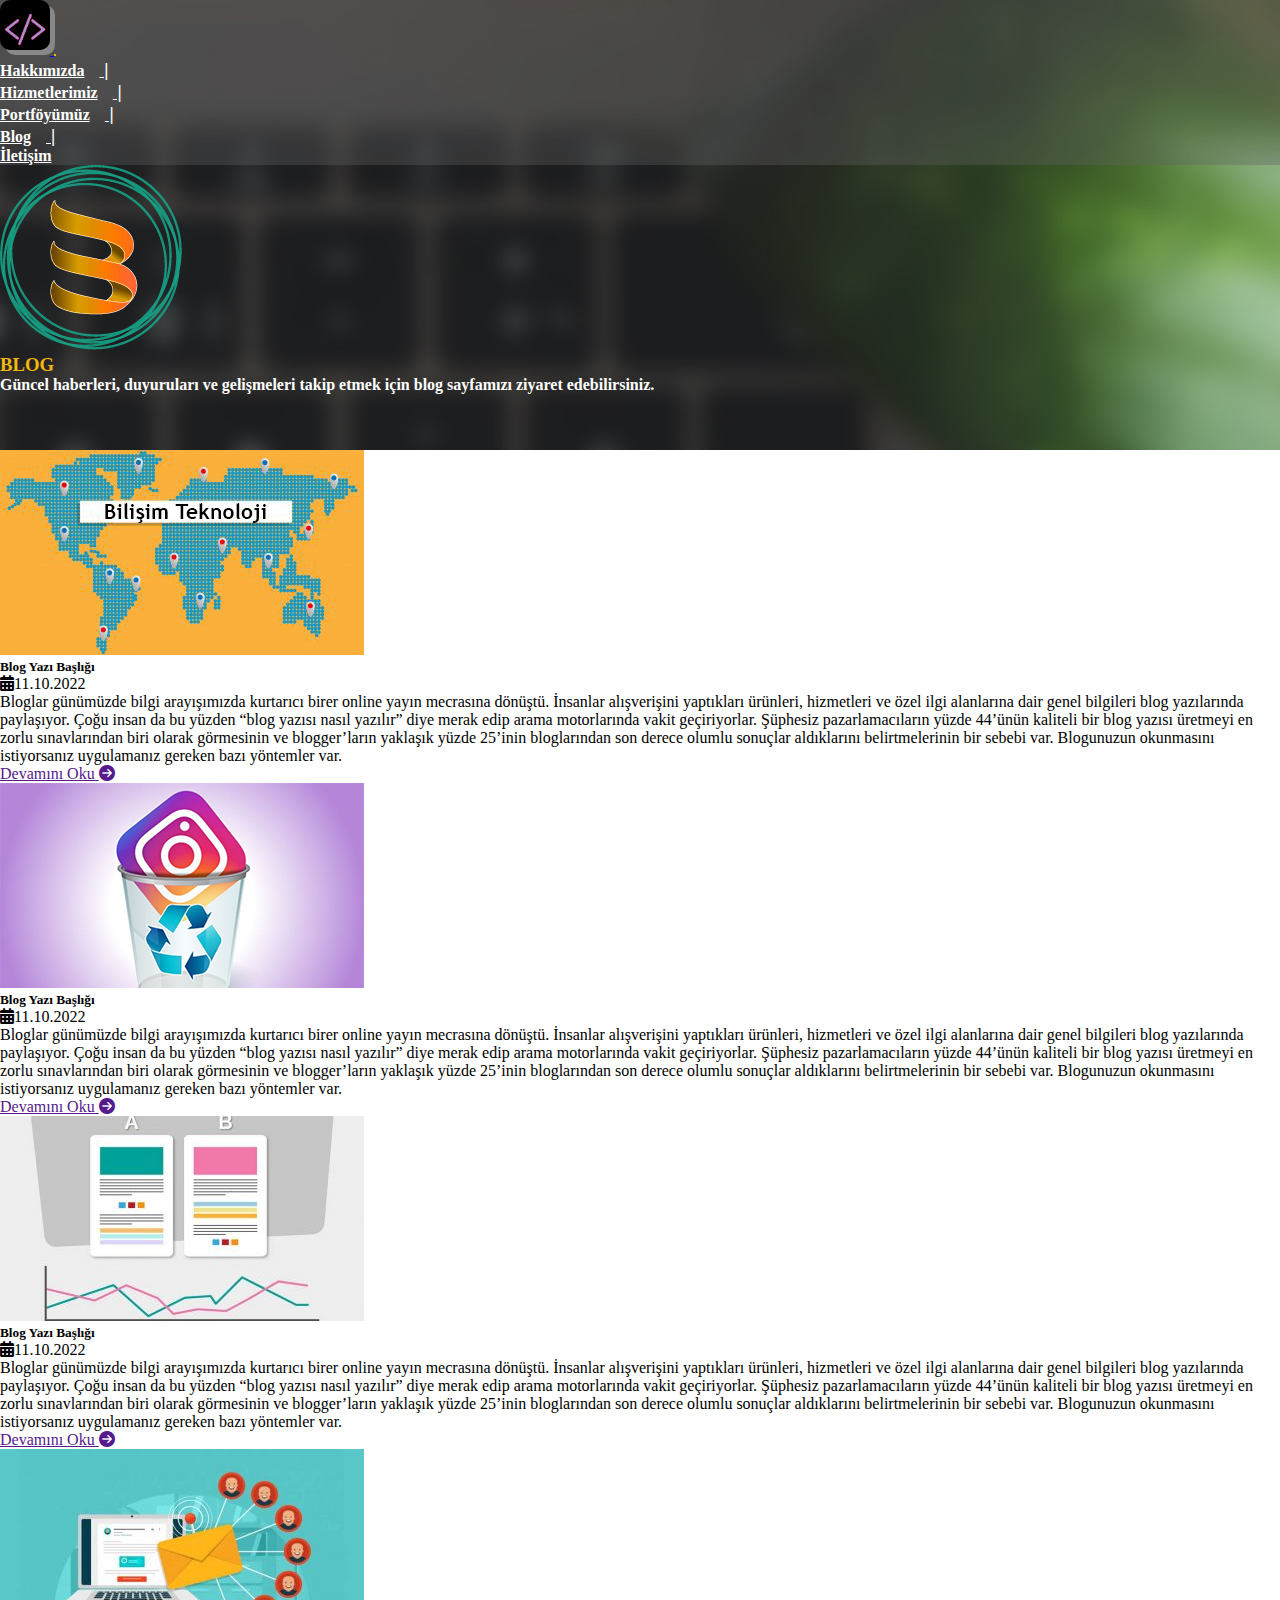
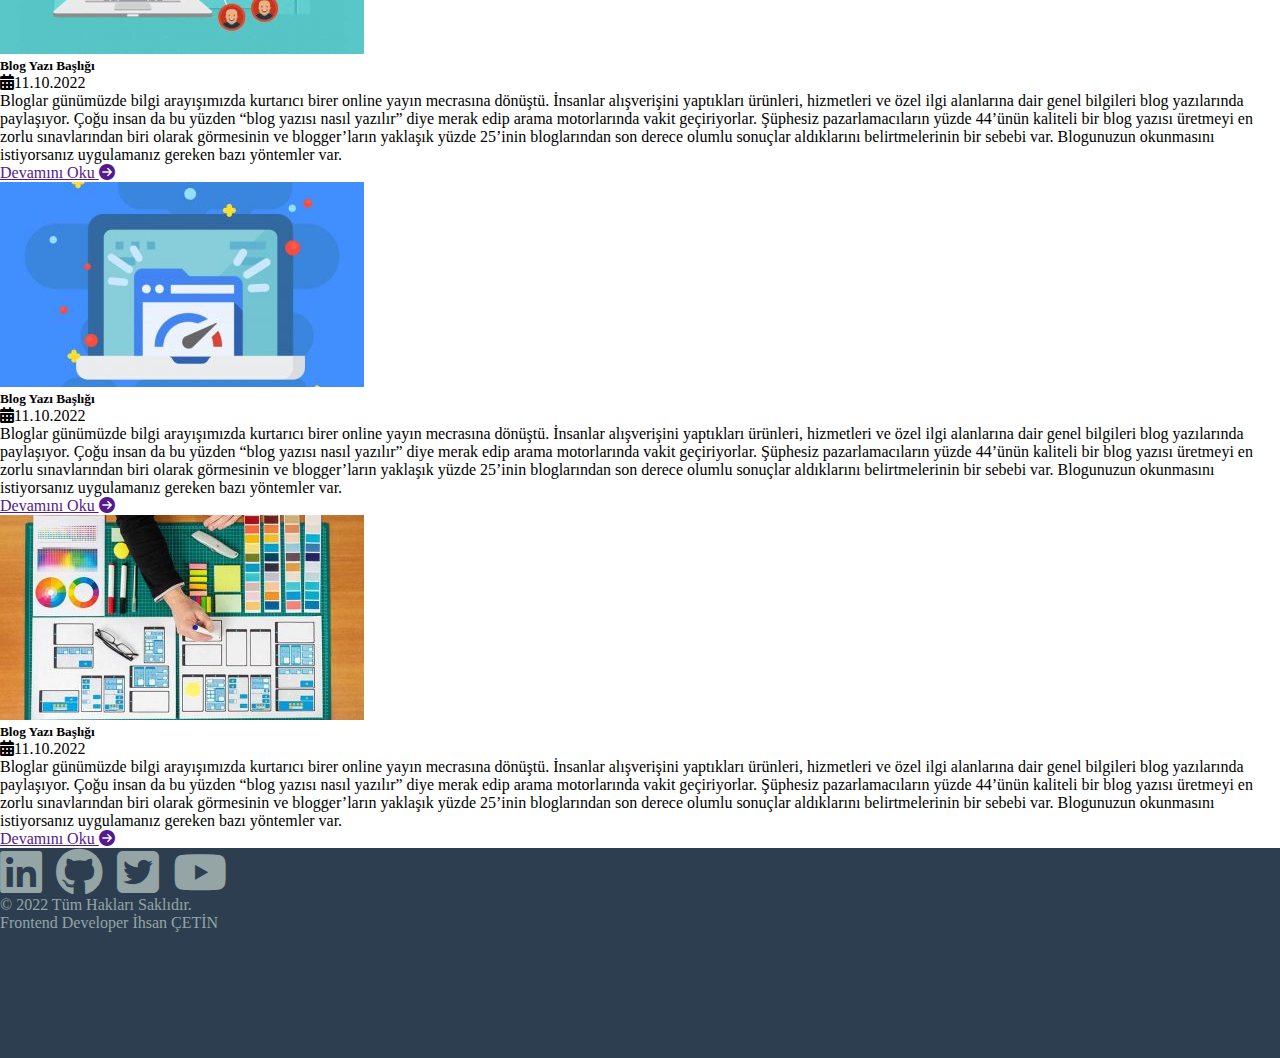
==== blog.html @ c1eef193 "Bootstrap 5 Kullnarak oluşturulan web sitesi" ====
<!DOCTYPE html>
<html lang="en">
  <head>
    <meta charset="utf-8" />
    <meta name="viewport" content="width=device-width, initial-scale=1" />
    <title>Bootstrap demo</title>
    <link
      href="https://cdn.jsdelivr.net/npm/bootstrap@5.2.2/dist/css/bootstrap.min.css"
      rel="stylesheet"
      integrity="sha384-Zenh87qX5JnK2Jl0vWa8Ck2rdkQ2Bzep5IDxbcnCeuOxjzrPF/et3URy9Bv1WTRi"
      crossorigin="anonymous"
    />
    <link
      href="	https://cdn.jsdelivr.net/npm/bootstrap@5.2.2/dist/css/bootstrap.min.css"
    />
    <link href="./bootstrap.css" rel="stylesheet" />
    <link
      rel="stylesheet"
      href="https://cdnjs.cloudflare.com/ajax/libs/font-awesome/6.2.0/css/all.min.css"
    />

  </head>

  <body>
    <div class="ust-kisim-ortak">
      <nav class="navbar navbar-expand-lg nav-bg">
        <div class="container p-0">
          <a class="navbar-brand" href="index.html">
            <img src="./resimler/logo.png" alt="logo" class="img-fluid logo" />
          </a>
          <button
          class="navbar-toggler"
          type="button"
          data-bs-toggle="collapse"
          data-bs-target="#navbarSupportedContent"
          aria-controls="navbarSupportedContent"
          aria-expanded="false"
          aria-label="Toggle navigation"
        >
          <span class="navbar-toggler-icon"></span>
        </button>
          <div class="collapse navbar-collapse" id="navbarSupportedContent">
            <ul class="navbar-nav ms-auto mb-2 mb-lg-0 pozisyon">
              <li class="nav-item p-1">
                <a class="nav-link d-flex" aria-current="page" href="hakkimizda.html"
                  >Hakkımızda<span class="ayrac"> | </span></a
                >
              </li>
              <li class="nav-item p-1">
                <a class="nav-link d-flex" href="hizmetlerimiz.html"
                  >Hizmetlerimiz<span class="ayrac"> | </span></a
                >
              </li>
              <li class="nav-item p-1">
                <a class="nav-link d-flex" href="portfoy.html"
                  >Portföyümüz<span class="ayrac"> | </span></a
                >
              </li>
              <li class="nav-item p-1">
                <a class="nav-link d-flex" href="blog.html"
                  >Blog<span class="ayrac"> | </span></a
                >
              </li>
              <li class="nav-item p-1">
                <a class="nav-link d-flex" href="iletisim.html">İletişim</a>
              </li>
            </ul>
          </div>
        </div>
      </nav>
      <div class="container">
        <div class="row">
          <div
            class="col-md-12 d-flex align-items-center header-yuk"
          >
            <img
              src="./resimler/logo-2.png"
              alt="orta-logo"
              class="img-fluid"
            />
            <div class="sayfa-baslik ms-4 ">
              <h3>BLOG</h3>
              <p>Güncel haberleri, duyuruları ve gelişmeleri takip etmek için blog sayfamızı ziyaret edebilirsiniz.</p>
          </div>
           
          </div>
        </div>
      </div>
    </div>
   
      <div class="container my-5">
        <div class="row">
          <div class="col-md-4">
            <img src="./resimler/blog/blog-gorsel-1.jpg" class="img-fluid w-100">
            <h5 class="my-3">Blog Yazı Başlığı</h5>
            <p class="text-black-50"><i class="fa-solid fa-calendar-days me-2"></i>11.10.2022</p>
            <div>
            <p class="my-2">Bloglar günümüzde bilgi arayışımızda kurtarıcı birer online yayın mecrasına dönüştü. İnsanlar alışverişini yaptıkları ürünleri, hizmetleri ve özel ilgi alanlarına dair genel bilgileri blog yazılarında paylaşıyor. Çoğu insan da bu yüzden “blog yazısı nasıl yazılır” diye merak edip arama motorlarında vakit geçiriyorlar. Şüphesiz pazarlamacıların yüzde 44’ünün kaliteli bir blog yazısı üretmeyi en zorlu sınavlarından biri olarak görmesinin ve blogger’ların yaklaşık yüzde 25’inin bloglarından son derece olumlu sonuçlar aldıklarını belirtmelerinin bir sebebi var. Blogunuzun okunmasını istiyorsanız uygulamanız gereken bazı yöntemler var.</p></div>
            <p class="text-end devam"> <a class="text-black-50 text-decoration-none" href="">Devamını Oku <i class="fa-solid fa-circle-arrow-right ms-1"></i></a></p>
          </div>
          <div class="col-md-4">
            <img src="./resimler/blog/blog-gorsel-2.jpg" class="img-fluid w-100">
            <h5 class="my-3">Blog Yazı Başlığı</h5>
            <p class="text-black-50"><i class="fa-solid fa-calendar-days me-2"></i>11.10.2022</p>
            <div>
            <p class="my-2">Bloglar günümüzde bilgi arayışımızda kurtarıcı birer online yayın mecrasına dönüştü. İnsanlar alışverişini yaptıkları ürünleri, hizmetleri ve özel ilgi alanlarına dair genel bilgileri blog yazılarında paylaşıyor. Çoğu insan da bu yüzden “blog yazısı nasıl yazılır” diye merak edip arama motorlarında vakit geçiriyorlar. Şüphesiz pazarlamacıların yüzde 44’ünün kaliteli bir blog yazısı üretmeyi en zorlu sınavlarından biri olarak görmesinin ve blogger’ların yaklaşık yüzde 25’inin bloglarından son derece olumlu sonuçlar aldıklarını belirtmelerinin bir sebebi var. Blogunuzun okunmasını istiyorsanız uygulamanız gereken bazı yöntemler var.</p></div>
            <p class="text-end devam"> <a class="text-black-50 text-decoration-none" href="">Devamını Oku <i class="fa-solid fa-circle-arrow-right ms-1"></i></a></p>
          </div>
          <div class="col-md-4">
            <img src="./resimler/blog/blog-gorsel-3.jpg" class="img-fluid w-100">
            <h5 class="my-3">Blog Yazı Başlığı</h5>
            <p class="text-black-50"><i class="fa-solid fa-calendar-days me-2"></i>11.10.2022</p>
            <div>
            <p class="my-2">Bloglar günümüzde bilgi arayışımızda kurtarıcı birer online yayın mecrasına dönüştü. İnsanlar alışverişini yaptıkları ürünleri, hizmetleri ve özel ilgi alanlarına dair genel bilgileri blog yazılarında paylaşıyor. Çoğu insan da bu yüzden “blog yazısı nasıl yazılır” diye merak edip arama motorlarında vakit geçiriyorlar. Şüphesiz pazarlamacıların yüzde 44’ünün kaliteli bir blog yazısı üretmeyi en zorlu sınavlarından biri olarak görmesinin ve blogger’ların yaklaşık yüzde 25’inin bloglarından son derece olumlu sonuçlar aldıklarını belirtmelerinin bir sebebi var. Blogunuzun okunmasını istiyorsanız uygulamanız gereken bazı yöntemler var.</p></div>
            <p class="text-end devam"> <a class="text-black-50 text-decoration-none" href="">Devamını Oku <i class="fa-solid fa-circle-arrow-right ms-1"></i></a></p>
          </div>
        </div>
        <div class="row mt-4">
          <div class="col-md-4">
            <img src="./resimler/blog/blog-gorsel-4.jpg" class="img-fluid w-100">
            <h5 class="my-3">Blog Yazı Başlığı</h5>
            <p class="text-black-50"><i class="fa-solid fa-calendar-days me-2"></i>11.10.2022</p>
            <div>
            <p class="my-2">Bloglar günümüzde bilgi arayışımızda kurtarıcı birer online yayın mecrasına dönüştü. İnsanlar alışverişini yaptıkları ürünleri, hizmetleri ve özel ilgi alanlarına dair genel bilgileri blog yazılarında paylaşıyor. Çoğu insan da bu yüzden “blog yazısı nasıl yazılır” diye merak edip arama motorlarında vakit geçiriyorlar. Şüphesiz pazarlamacıların yüzde 44’ünün kaliteli bir blog yazısı üretmeyi en zorlu sınavlarından biri olarak görmesinin ve blogger’ların yaklaşık yüzde 25’inin bloglarından son derece olumlu sonuçlar aldıklarını belirtmelerinin bir sebebi var. Blogunuzun okunmasını istiyorsanız uygulamanız gereken bazı yöntemler var.</p></div>
            <p class="text-end devam"> <a class="text-black-50 text-decoration-none" href="">Devamını Oku <i class="fa-solid fa-circle-arrow-right ms-1"></i></a></p>
          </div>
          <div class="col-md-4">
            <img src="./resimler/blog/blog-gorsel-5.jpg" class="img-fluid w-100">
            <h5 class="my-3">Blog Yazı Başlığı</h5>
            <p class="text-black-50"><i class="fa-solid fa-calendar-days me-2"></i>11.10.2022</p>
            <div>
            <p class="my-2">Bloglar günümüzde bilgi arayışımızda kurtarıcı birer online yayın mecrasına dönüştü. İnsanlar alışverişini yaptıkları ürünleri, hizmetleri ve özel ilgi alanlarına dair genel bilgileri blog yazılarında paylaşıyor. Çoğu insan da bu yüzden “blog yazısı nasıl yazılır” diye merak edip arama motorlarında vakit geçiriyorlar. Şüphesiz pazarlamacıların yüzde 44’ünün kaliteli bir blog yazısı üretmeyi en zorlu sınavlarından biri olarak görmesinin ve blogger’ların yaklaşık yüzde 25’inin bloglarından son derece olumlu sonuçlar aldıklarını belirtmelerinin bir sebebi var. Blogunuzun okunmasını istiyorsanız uygulamanız gereken bazı yöntemler var.</p></div>
            <p class="text-end devam"> <a class="text-black-50 text-decoration-none" href="">Devamını Oku <i class="fa-solid fa-circle-arrow-right ms-1"></i></a></p>
          </div>
          <div class="col-md-4">
            <img src="./resimler/blog/blog-gorsel-6.jpg" class="img-fluid w-100">
            <h5 class="my-3">Blog Yazı Başlığı</h5>
            <p class="text-black-50"><i class="fa-solid fa-calendar-days me-2"></i>11.10.2022</p>
            <div>
            <p class="my-2">Bloglar günümüzde bilgi arayışımızda kurtarıcı birer online yayın mecrasına dönüştü. İnsanlar alışverişini yaptıkları ürünleri, hizmetleri ve özel ilgi alanlarına dair genel bilgileri blog yazılarında paylaşıyor. Çoğu insan da bu yüzden “blog yazısı nasıl yazılır” diye merak edip arama motorlarında vakit geçiriyorlar. Şüphesiz pazarlamacıların yüzde 44’ünün kaliteli bir blog yazısı üretmeyi en zorlu sınavlarından biri olarak görmesinin ve blogger’ların yaklaşık yüzde 25’inin bloglarından son derece olumlu sonuçlar aldıklarını belirtmelerinin bir sebebi var. Blogunuzun okunmasını istiyorsanız uygulamanız gereken bazı yöntemler var.</p></div>
            <p class="text-end devam"> <a class="text-black-50 text-decoration-none" href="">Devamını Oku <i class="fa-solid fa-circle-arrow-right ms-1"></i></a></p>
          </div>
        </div>
      </div>
    <div class="container-fluid footer">
      <div class="row">
        <div class="col-md-12 d-flex flex-column justify-content-center align-items-center footer-sutun">
          <div class="icons">
            <i class="fa-brands fa-linkedin fa-3x"></i>
            <i class="fa-brands fa-github fa-3x"></i>
            <i class="fa-brands fa-twitter-square fa-3x"></i>
            <i class="fa-brands fa-youtube fa-3x"></i>
            <p class="text-center mt-3">© 2022 Tüm Hakları Saklıdır.</p>
            <p class="text-center">Frontend Developer İhsan ÇETİN</p>
          </div>
        </div>
      </div>
    </div>


    <script src="https://cdn.jsdelivr.net/npm/bootstrap@5.2.2/dist/js/bootstrap.bundle.min.js"></script>
    <script
      src="https://cdn.jsdelivr.net/npm/bootstrap@5.2.2/dist/js/bootstrap.bundle.min.js"
      integrity="sha384-OERcA2EqjJCMA+/3y+gxIOqMEjwtxJY7qPCqsdltbNJuaOe923+mo//f6V8Qbsw3"
      crossorigin="anonymous"
    ></script>
  </body>
</html>
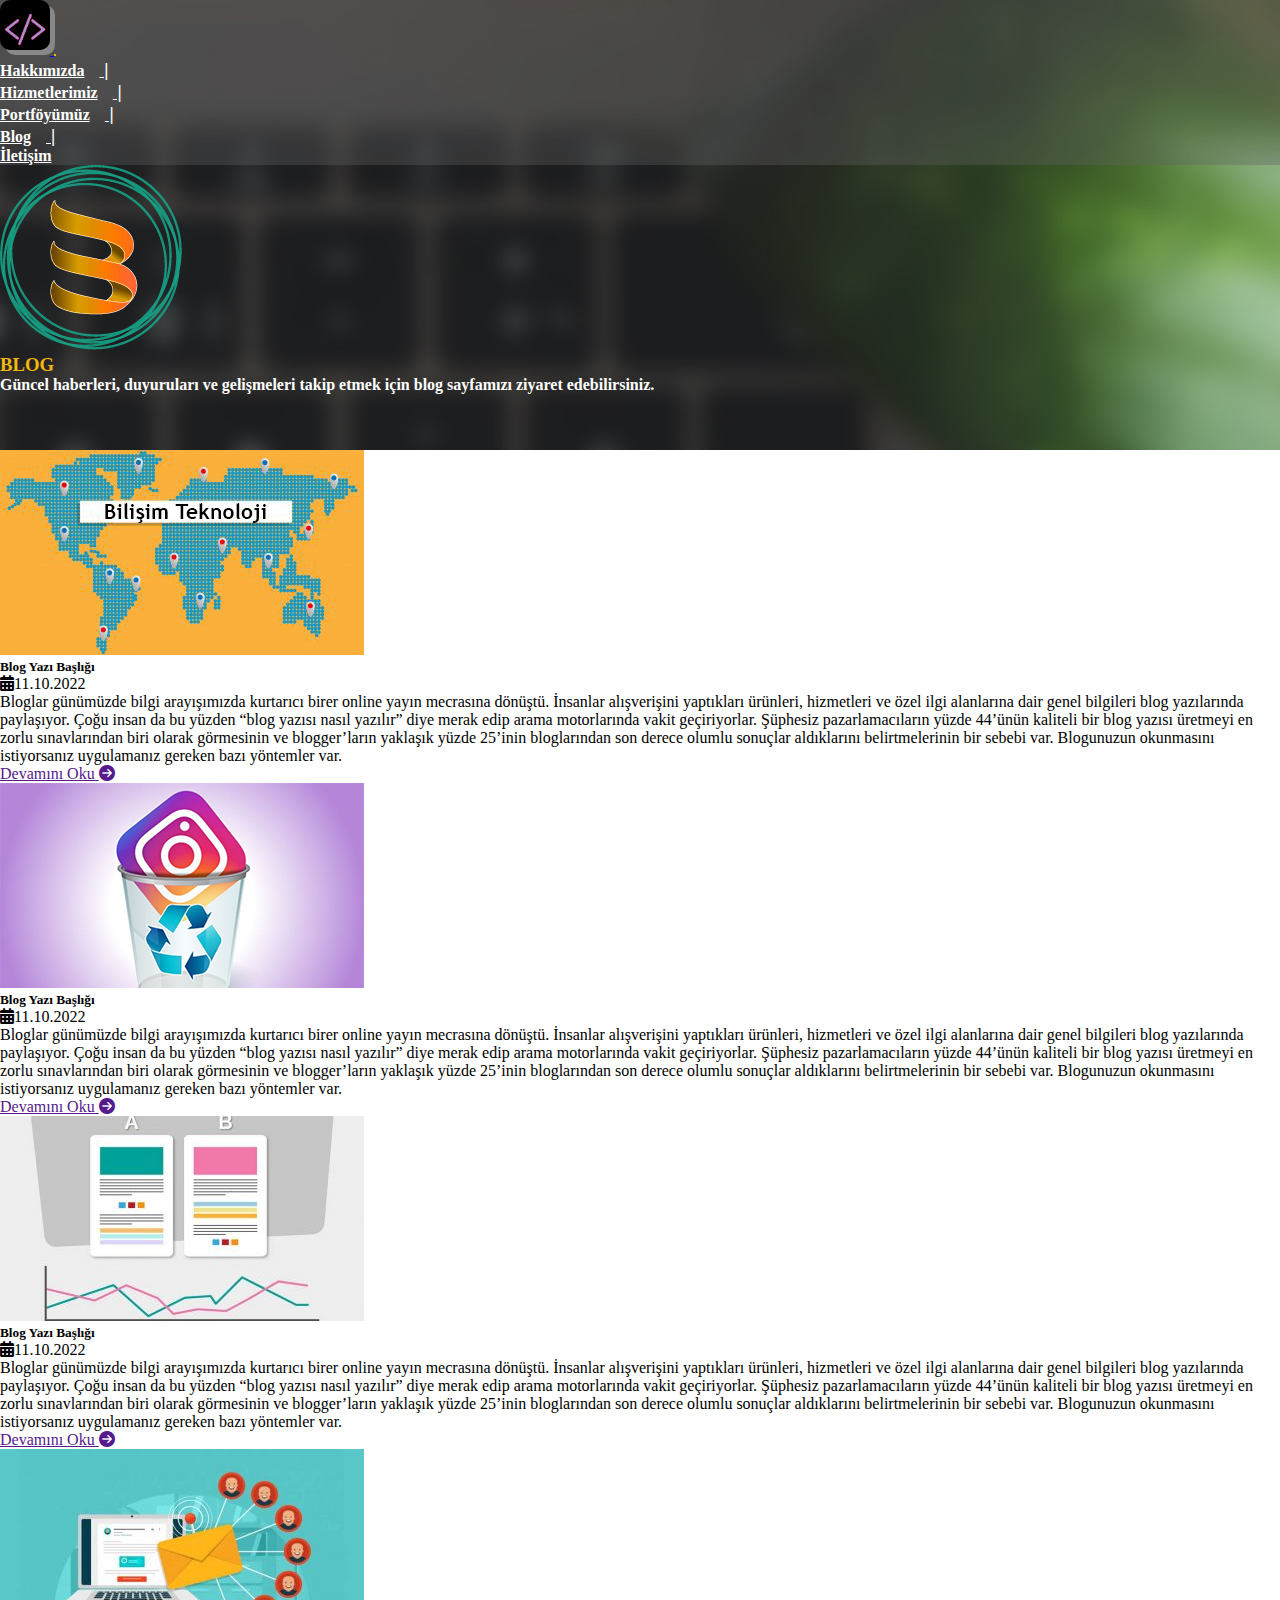
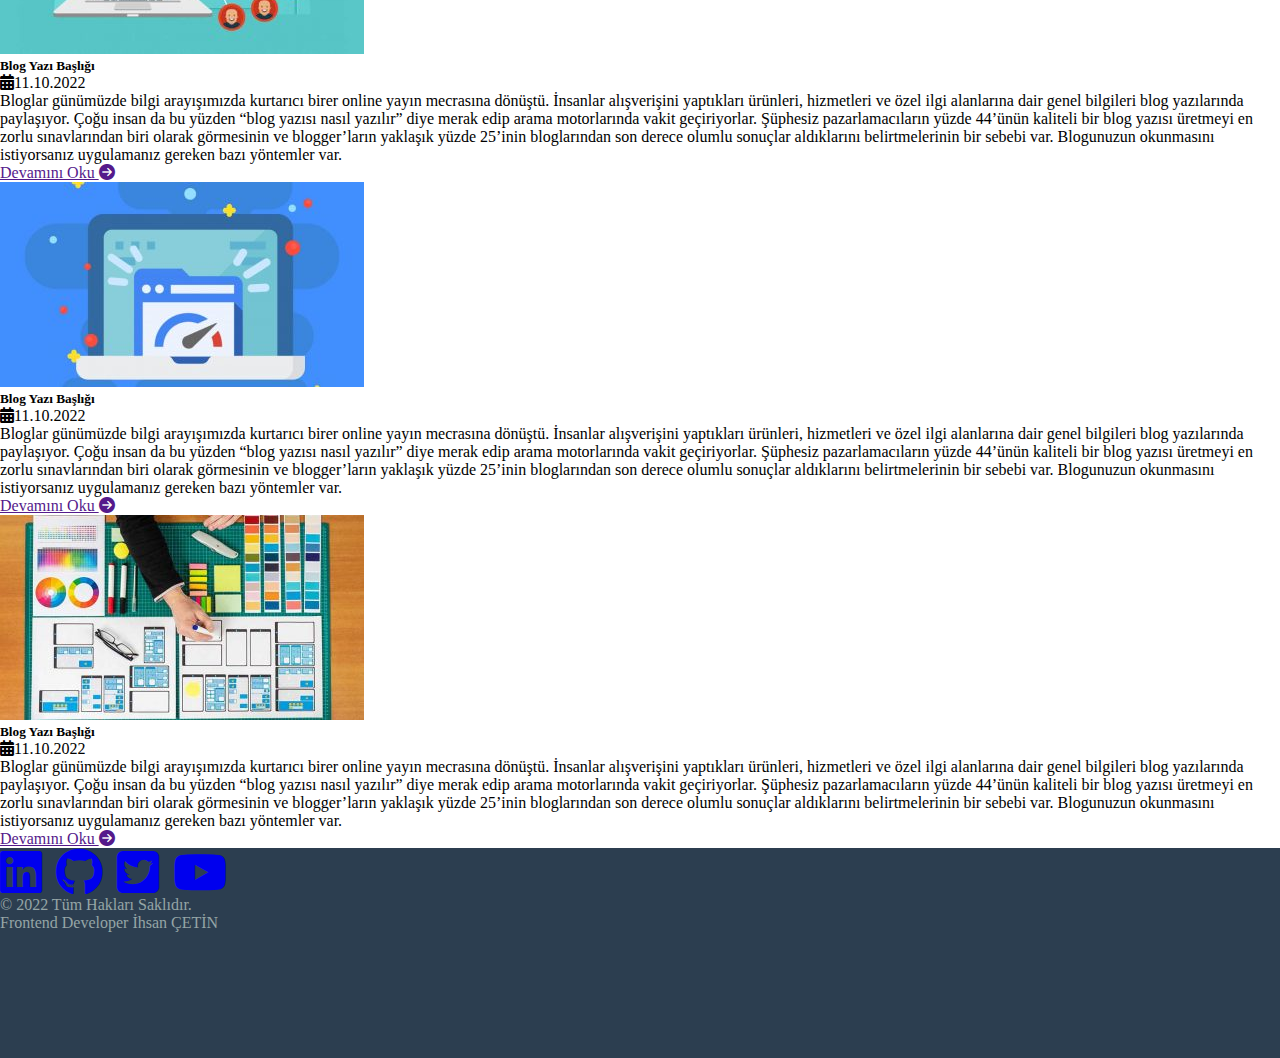
==== commit ee4a6d95: "Footer kısmı düzenlenmiştir." ====
--- a/blog.html
+++ b/blog.html
@@ -142,20 +142,21 @@
           </div>
         </div>
       </div>
-    <div class="container-fluid footer">
-      <div class="row">
-        <div class="col-md-12 d-flex flex-column justify-content-center align-items-center footer-sutun">
-          <div class="icons">
-            <i class="fa-brands fa-linkedin fa-3x"></i>
-            <i class="fa-brands fa-github fa-3x"></i>
-            <i class="fa-brands fa-twitter-square fa-3x"></i>
-            <i class="fa-brands fa-youtube fa-3x"></i>
-            <p class="text-center mt-3">© 2022 Tüm Hakları Saklıdır.</p>
-            <p class="text-center">Frontend Developer İhsan ÇETİN</p>
+      <div class="container-fluid footer">
+        <div class="row">
+          <div class="col-md-12 d-flex flex-column justify-content-center align-items-center footer-sutun">
+            <div class="icons">
+              <a href="https://www.linkedin.com/in/ihsan-cetinn/" target="_blank"><i class="fa-brands fa-linkedin fa-3x"></i></a>
+              <a href="https://github.com/ihsancetinn" target="_blank"><i class="fa-brands fa-github fa-3x"></i></a>
+              <a href="https://twitter.com/ihsancet50" target="_blank"><i class="fa-brands fa-twitter-square fa-3x"></i></a>
+              <a href="https://www.youtube.com/c/fenerbahce" target="_blank"><i class="fa-brands fa-youtube fa-3x"></i></a>
+              
+              <p class="text-center mt-3">© 2022 Tüm Hakları Saklıdır.</p>
+              <p class="text-center">Frontend Developer İhsan ÇETİN</p>
+            </div>
           </div>
         </div>
       </div>
-    </div>
 
 
     <script src="https://cdn.jsdelivr.net/npm/bootstrap@5.2.2/dist/js/bootstrap.bundle.min.js"></script>
